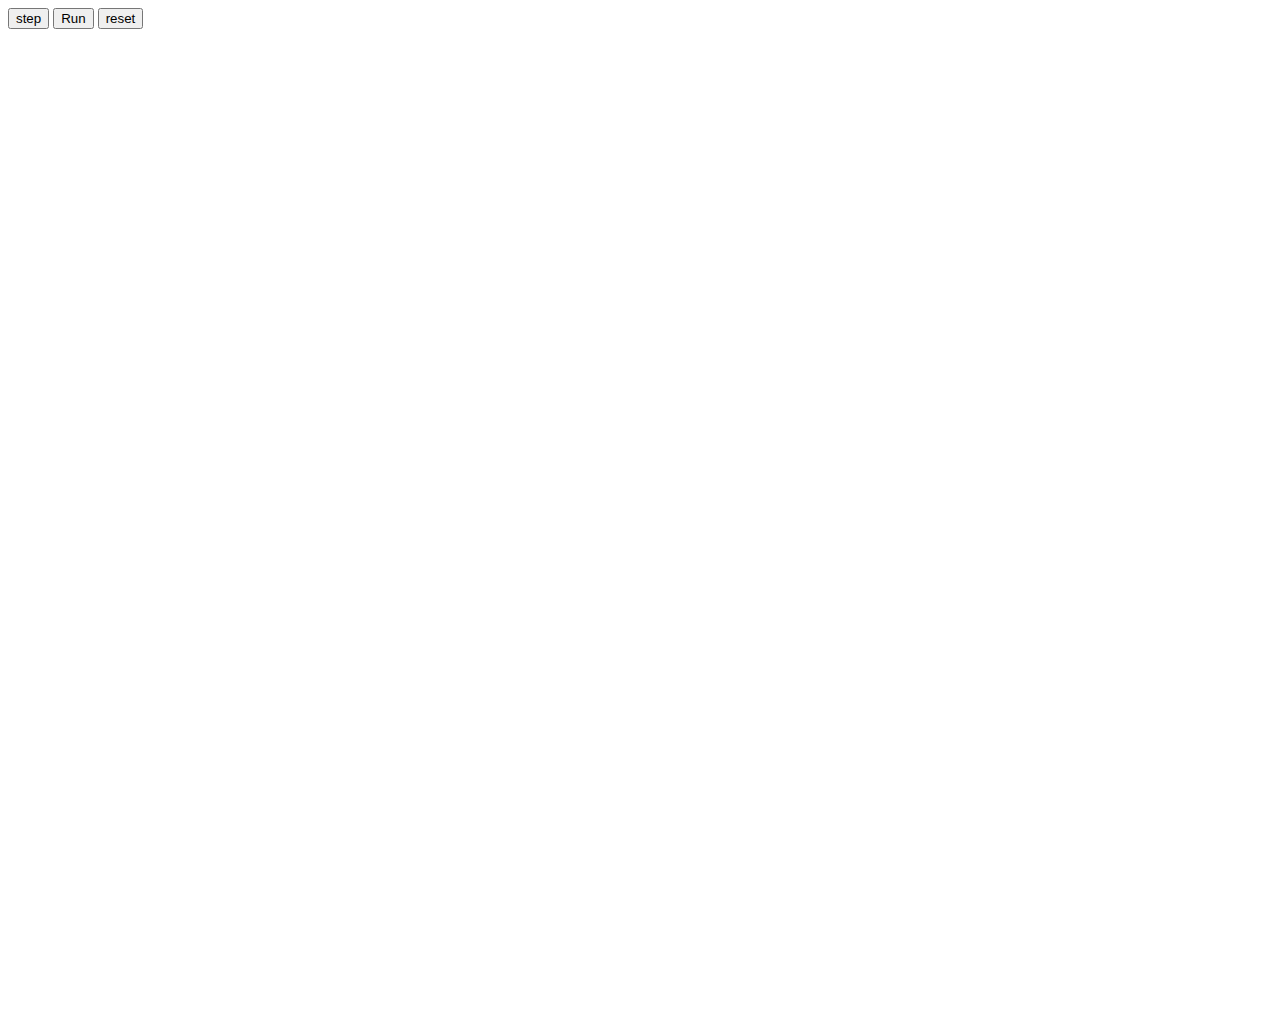
==== static/index.html @ 2fdd3753 "first commit" ====
<!DOCTYPE html>
<html lang="en">
<head>
    <meta charset="UTF-8">
    <meta http-equiv="X-UA-Compatible" content="IE=edge">
    <meta name="viewport" content="width=device-width, initial-scale=1.0">
    <title>Document</title>
    <link rel="stylesheet" href="stylesheets/style.css">
    <script defer src="scripts/GameInfo.js"></script>
    <script defer src="scripts/javascript.js"></script>
</head>

<body>
    <button id="stepBtn">step</button>
    <button id="runBtn">Run</button>
    <button id="resetBtn">reset</button>

    <main id="viewport">
        <canvas id="board-layer-1" width="1000px" height="1000px"></canvas>
        <canvas id="board-layer-0" width="1000px" height="1000px"></canvas>
    </main>
    
    

</body>
</html>
---- static/stylesheets/style.css ----
#viewport {
    position: relative;
}


#viewport canvas{
    position: absolute;
    background-color: transparent;
}
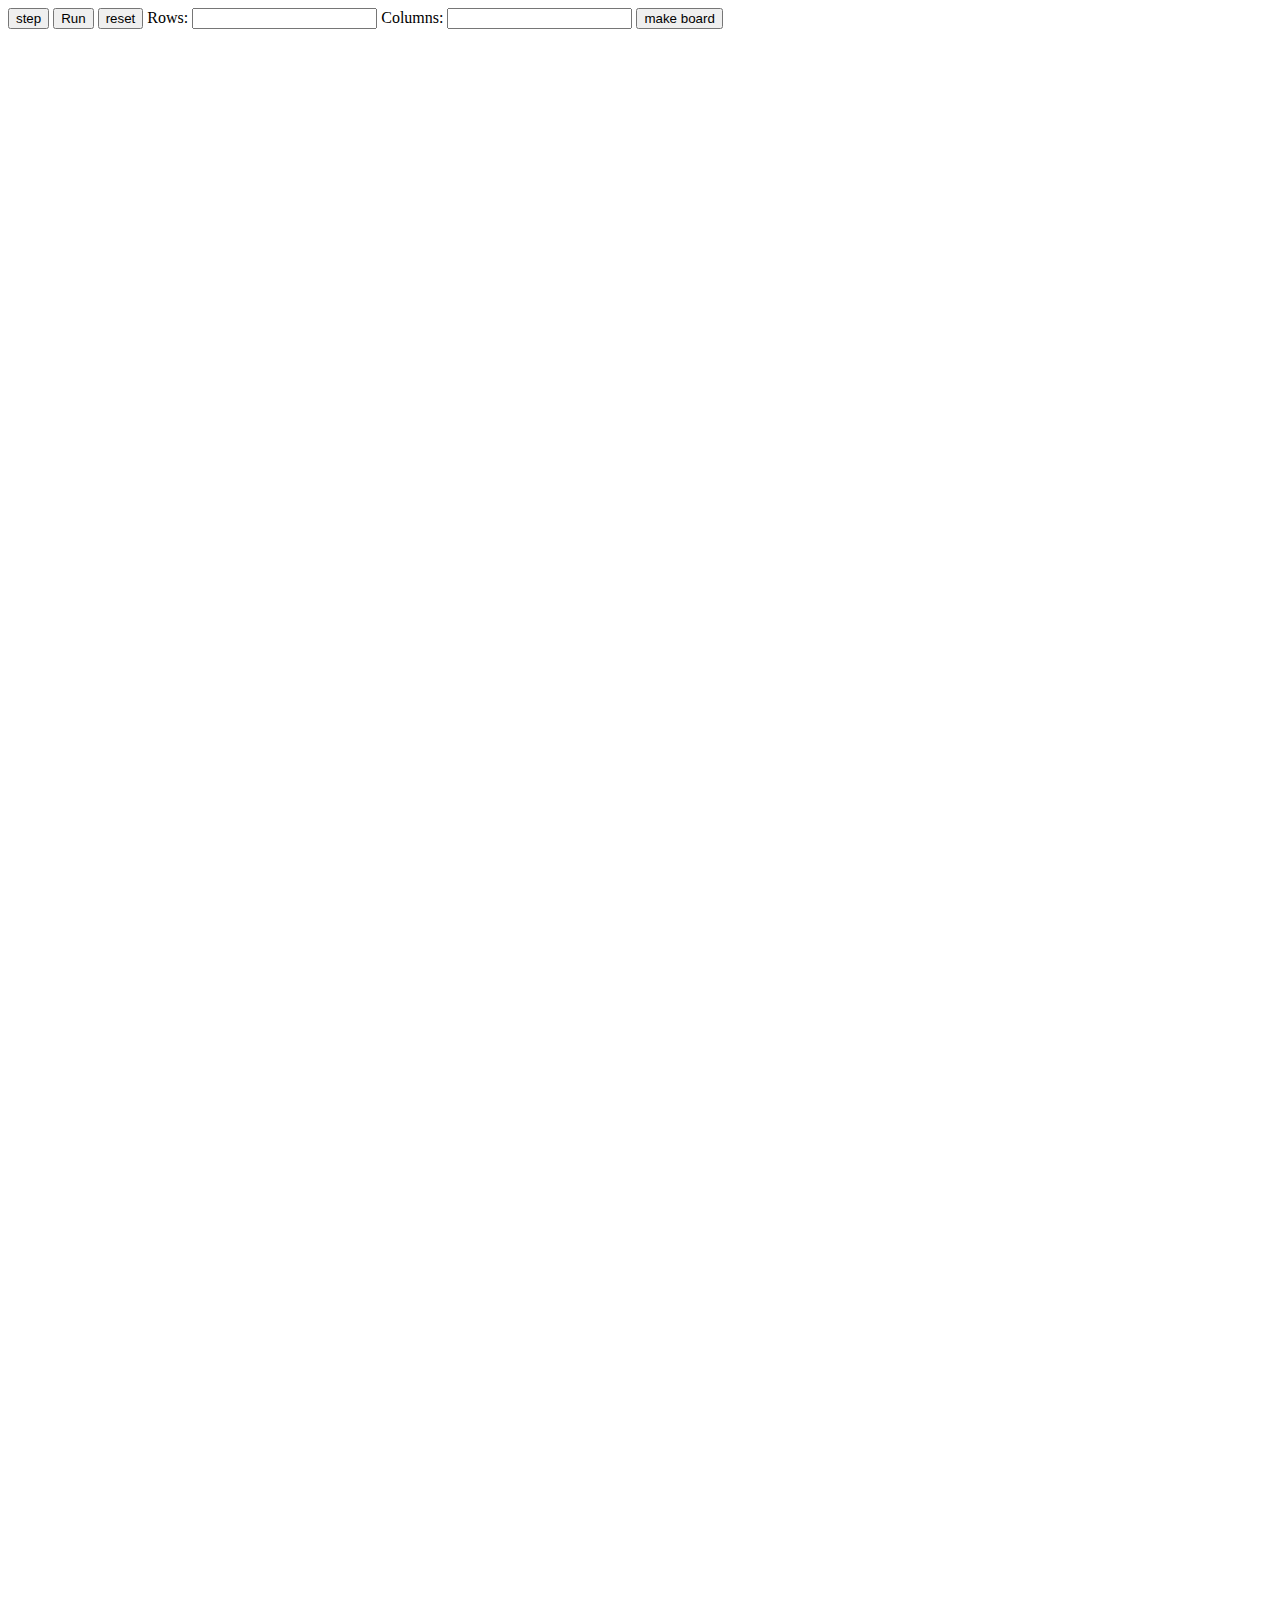
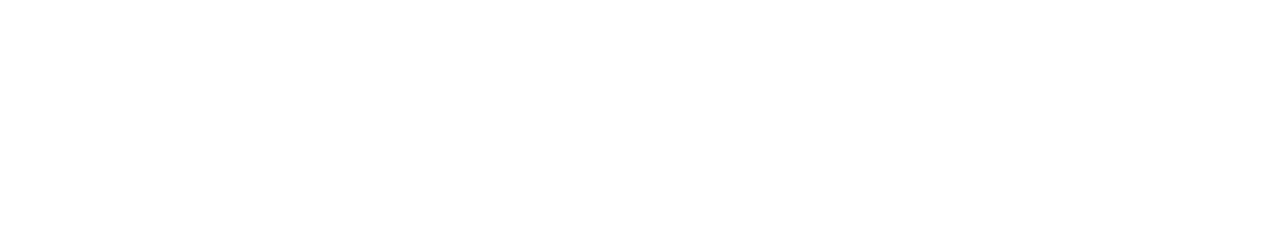
==== commit 0c90f353: "added support for resizing the board" ====
--- a/static/index.html
+++ b/static/index.html
@@ -1,5 +1,6 @@
 <!DOCTYPE html>
 <html lang="en">
+
 <head>
     <meta charset="UTF-8">
     <meta http-equiv="X-UA-Compatible" content="IE=edge">
@@ -14,13 +15,20 @@
     <button id="stepBtn">step</button>
     <button id="runBtn">Run</button>
     <button id="resetBtn">reset</button>
+    <label for="rows">Rows:</label>
+    <input type="text" id="rows" name="rows">
+
+    <label for="columns">Columns:</label>
+    <input type="text" id="columns" name="columns">
+    <button id="createBtn">make board</button>
 
     <main id="viewport">
-        <canvas id="board-layer-1" width="1000px" height="1000px"></canvas>
-        <canvas id="board-layer-0" width="1000px" height="1000px"></canvas>
+        <canvas id="board-layer-1" width="1800px" height="1800px"></canvas>
+        <canvas id="board-layer-0" width="1800px" height="1800px"></canvas>
     </main>
-    
-    
+
+
 
 </body>
+
 </html>